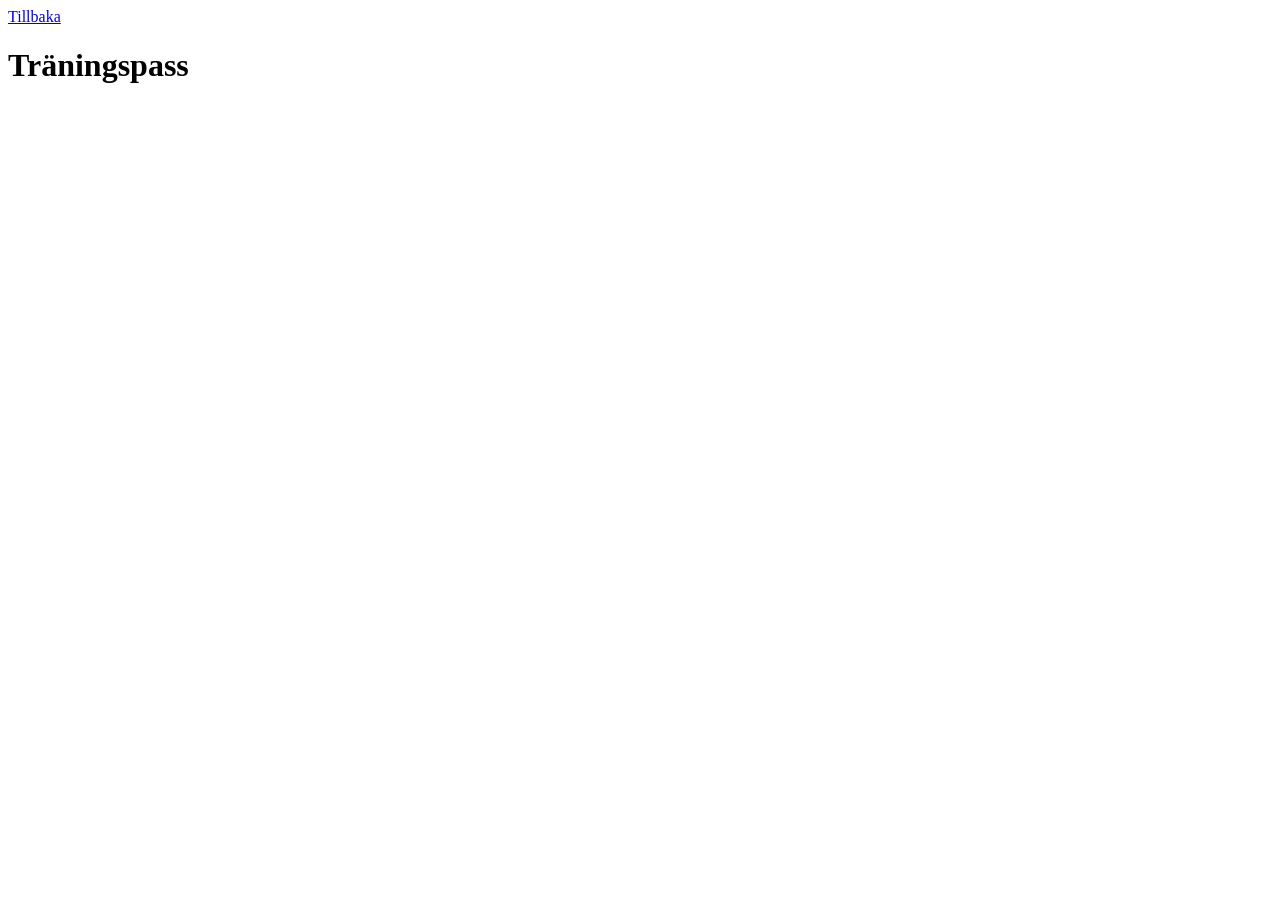
==== active-workout.html @ 6eb93c40 "feat: navigate to active workout page on start button click" ====
<!doctype html>
<html>
  <head>
    <title>Fitness Tracker - JavaScript 1</title>
    <script src="pages/active-workout.js" type="module"></script>

    <link href="active-workout.css" rel="stylesheet" />
  </head>

  <body>
    <header>
      <nav>
        <a href="/">Tillbaka</a>
      </nav>

      <h1>Träningspass</h1>
    </header>

    <main></main>
  </body>
</html>
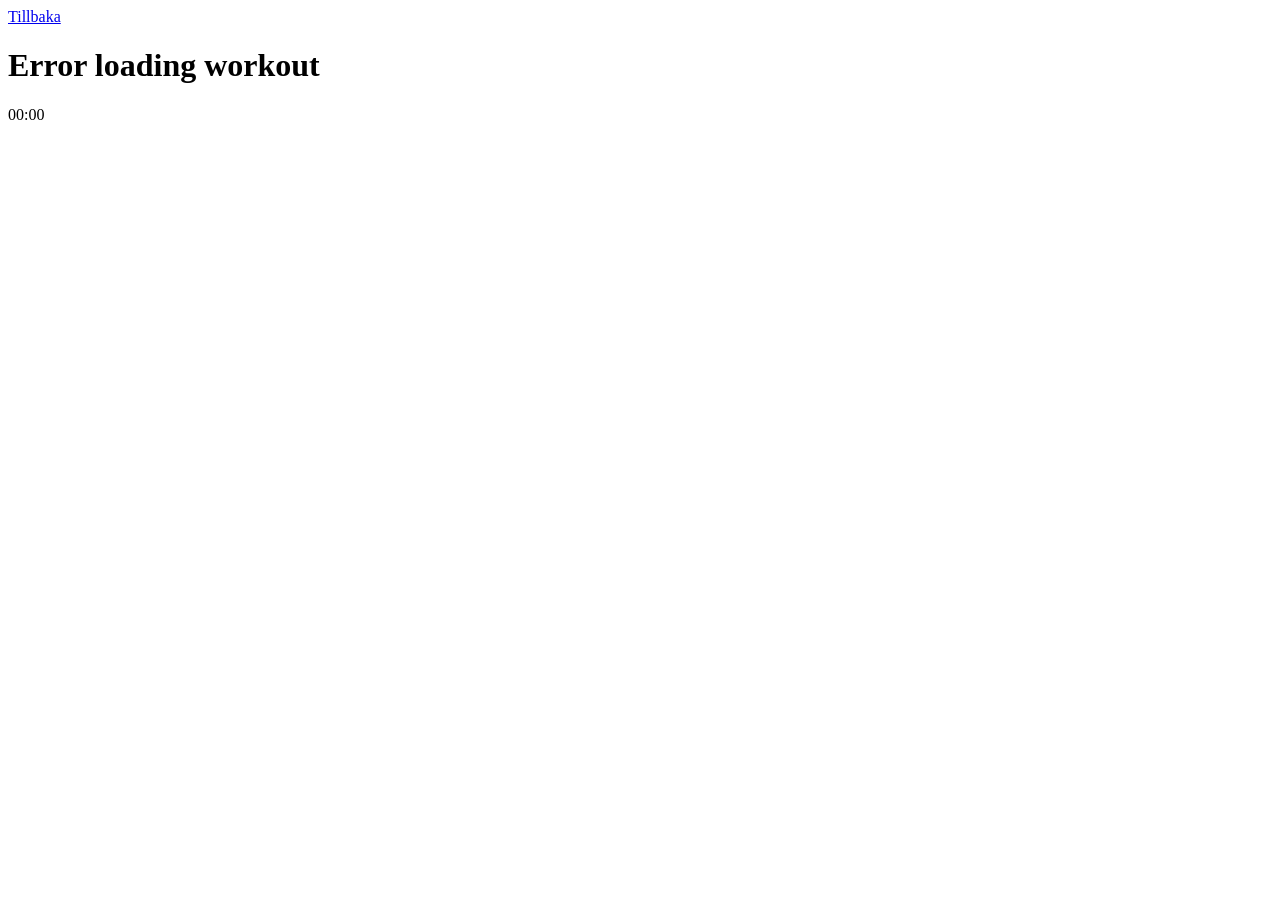
==== commit 4e7ce693: "feat: start workout timer on start workout" ====
--- a/active-workout.html
+++ b/active-workout.html
@@ -14,6 +14,7 @@
       </nav>
 
       <h1>Träningspass</h1>
+      <span id="workout-timer">00:00</span>
     </header>
 
     <main></main>
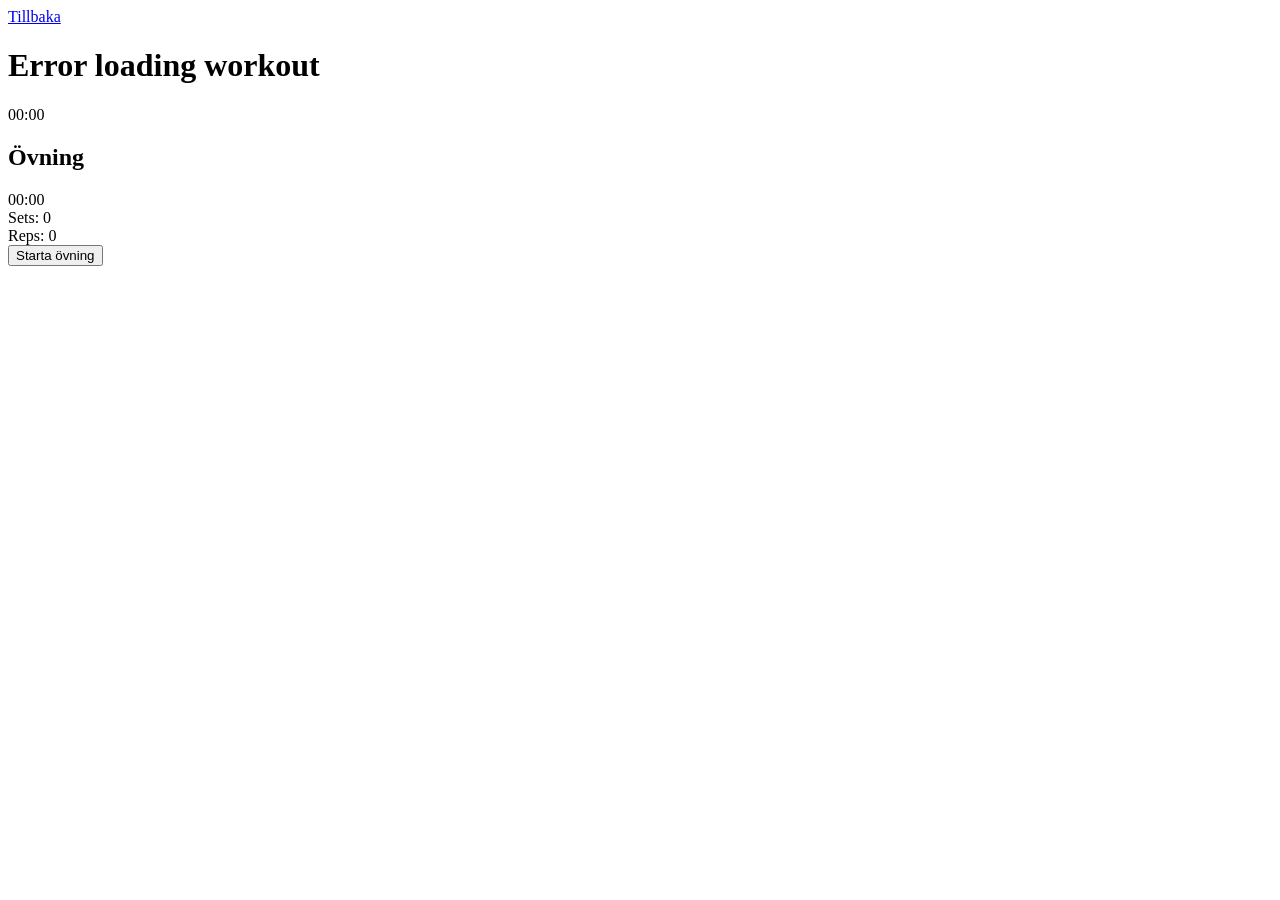
==== commit 32b2dff2: "refactor: implement active exercise timer and split into multiple files for better management" ====
--- a/active-workout.html
+++ b/active-workout.html
@@ -2,7 +2,7 @@
 <html>
   <head>
     <title>Fitness Tracker - JavaScript 1</title>
-    <script src="pages/active-workout.js" type="module"></script>
+    <script src="pages/active/workout.js" type="module"></script>
 
     <link href="active-workout.css" rel="stylesheet" />
   </head>
@@ -17,6 +17,15 @@
       <span id="workout-timer">00:00</span>
     </header>
 
-    <main></main>
+    <main>
+      <section id="active-exercise">
+        <h2>Övning</h2>
+        <span id="exercise-timer">00:00</span>
+        <div id="active-exercise-sets">Sets: 0</div>
+        <div id="active-exercise-reps">Reps: 0</div>
+        <button id="start-exercise">Starta övning</button>
+        <div id="active-exercise-form"></div>
+      </section>
+    </main>
   </body>
 </html>
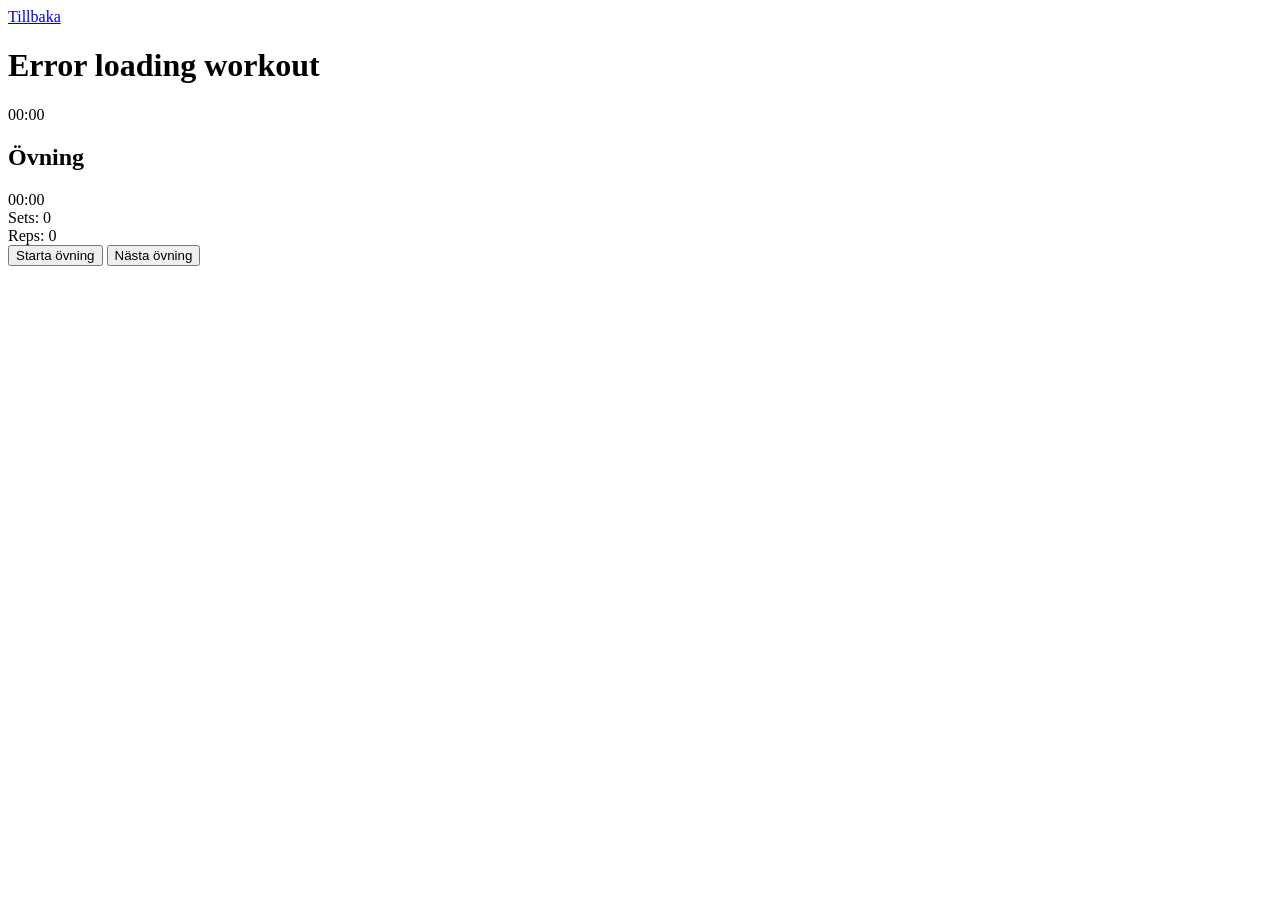
==== commit 3a974aca: "feat: add button to go to next exercise" ====
--- a/active-workout.html
+++ b/active-workout.html
@@ -24,6 +24,7 @@
         <div id="active-exercise-sets">Sets: 0</div>
         <div id="active-exercise-reps">Reps: 0</div>
         <button id="start-exercise">Starta övning</button>
+        <button id="next-exercise">Nästa övning</button>
         <div id="active-exercise-form"></div>
       </section>
     </main>
